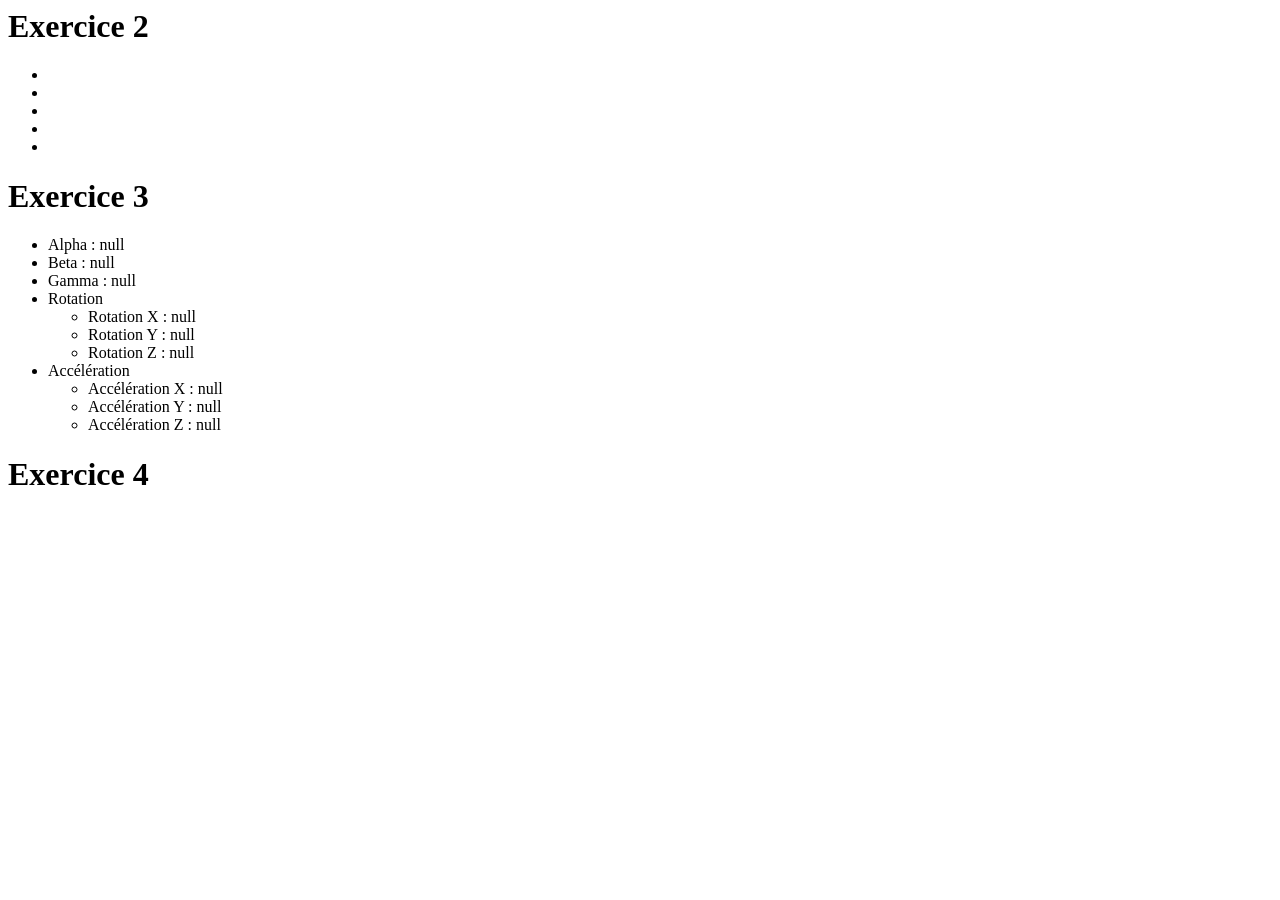
==== TD1/index.html @ 33a370a0 "6.1.1" ====
<doctype html>
	<html lang="fr">
	<head>
		<title>MyPage</title>
		<meta charset="utf-8"/>
	</head>
	<body>
		<h1>Exercice 2</h1>
		<ul>
			<li id="lat"></li>
			<li id="lon"></li>
			<li id="pre"></li>
			<li id="spe"></li>
			<li id="tim"></li>
		</ul>
		<h1>Exercice 3</h1>
		<ul>
			<li id="alp"></li>
			<li id="bet"></li>
			<li id="gam"></li>
			<li>Rotation</li>
			<ul>
				<li id="rotX"></li>
				<li id="rotY"></li>
				<li id="rotZ"></li>
			</ul>
			<li>Accélération</li>
			<ul>
				<li id="accX"></li>
				<li id="accY"></li>
				<li id="accZ"></li>
			</ul>
		</ul>
		<h1>Exercice 4</h1>
	<script src="script.js"></script>
</body>
</html>
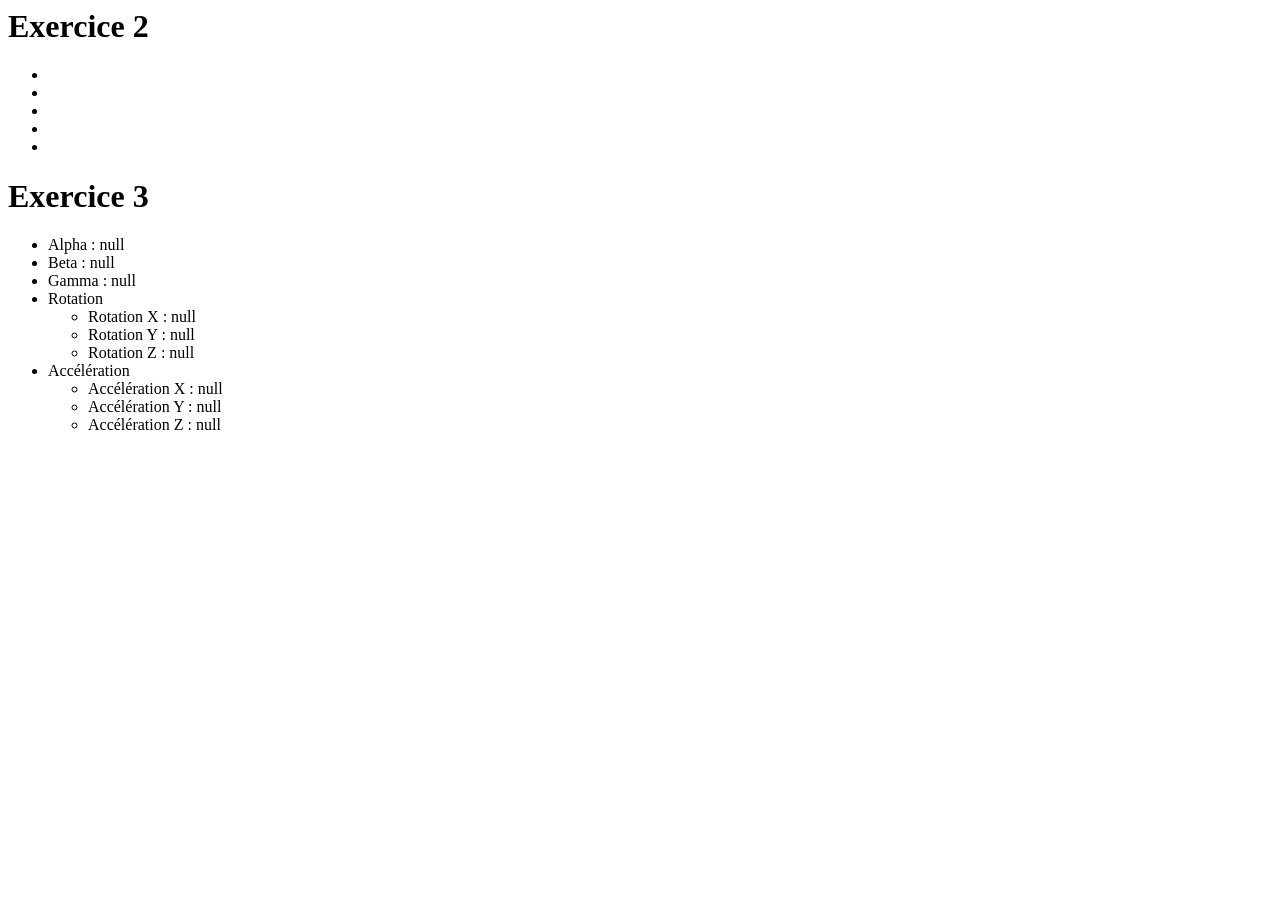
==== commit 13e39294: "try" ====
--- a/TD1/index.html
+++ b/TD1/index.html
@@ -31,7 +31,6 @@
 				<li id="accZ"></li>
 			</ul>
 		</ul>
-		<h1>Exercice 4</h1>
-	<script src="script.js"></script>
+	<script src="/TD1/script.js"></script>
 </body>
 </html>
